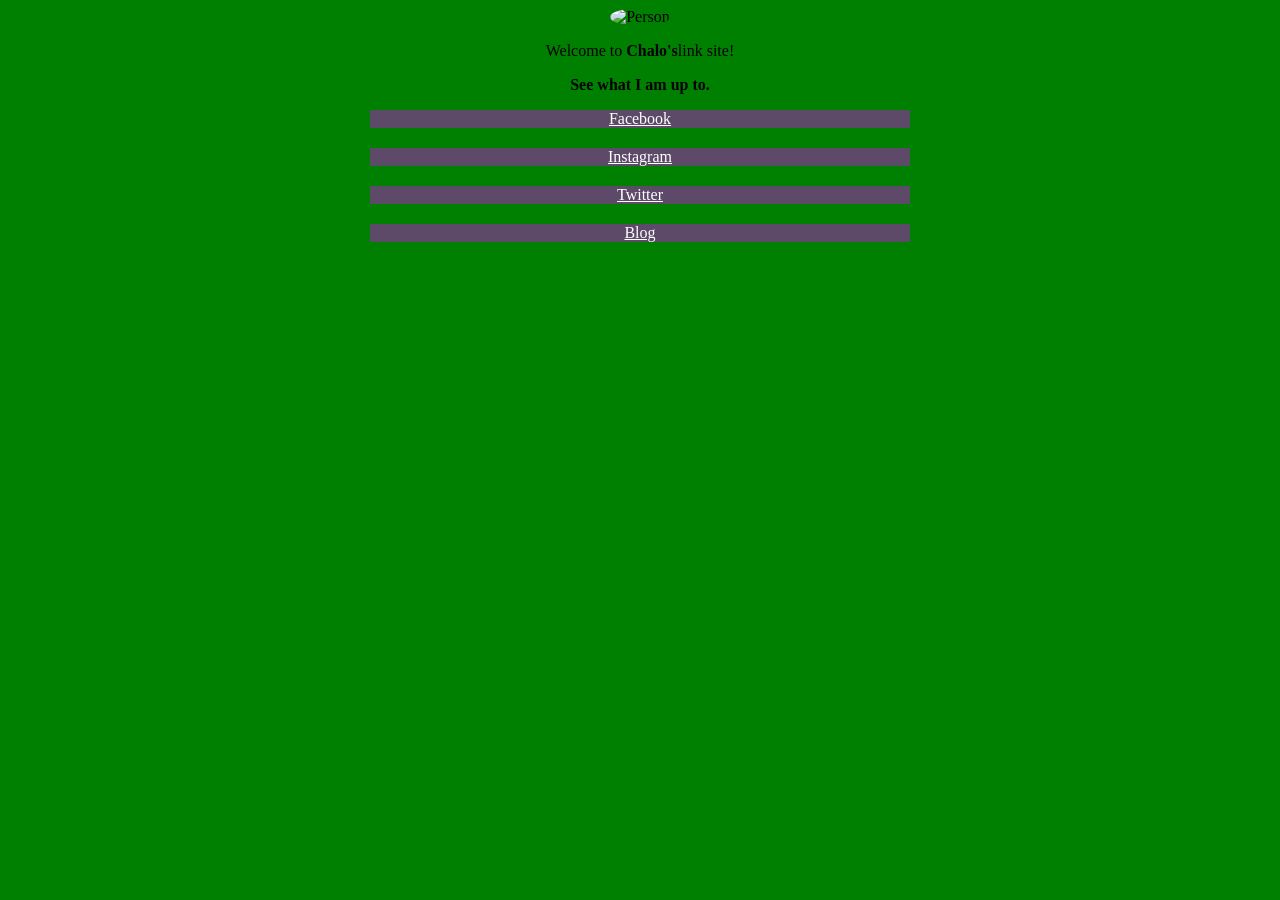
==== runtime.html @ 3d242374 "Commit runtime.html" ====
<!DOCTYPE html>
<html lang="en">
  <head>
    <meta charset="utf-8" />
    <meta name="viewport" content="width=device-width, initial-scale=1" />
    <link rel="stylesheet"style.css" />
    <title>Links website</title>
    <style>

      body {
          
          background-color: green; /* The color used for background*/
          background-repeat: no-repeat; /* Do not repeat the image */
          background-position: center; /* Center the image */
          background-size: cover; /* Resize the background image to cover the entire container */
      }

      .container {
        width: 100%;
        padding-right: 15px;
        padding-left: 15px;
        margin-right: auto;
        margin-left: auto;
      }

      .image-container {
        text-align: center;
        width: 100%;
      }

      .links-container {
        display: flex;
        flex-direction: column;
        justify-content: center;
        align-items: center;
        gap: 20px;
      }

      .link {
        min-width: 50% !important;
      }

      @media (min-width: 1200px) {
        .container {
          max-width: 1140px;
        }
      }
      @media (min-width: 992px) {
        .container {
          max-width: 960px;
        }
      }
      @media (min-width: 768px) {
      .container {
          max-width: 720px;
        }

      .link {
          width: 100%;
        }
      }
      @media (min-width: 576px) {
      .container {
          max-width: 540px;
        }
      }

      .w3-purple, .w3-hover-purple:hover {
        color: #fff!important;
        background-color: rgba(156, 39, 176, 0.6) !important;
      }

    </style>
  </head>

  <body class="w3-white">
    <!-- Content container -->
    <div class="container">
      <!-- Image and name container. Change to your picture here. -->
      <div class="image-container">
        <img
          src="C:\Users\Eve\Pictures\download.jpg"
          class="w3-margin"
          alt="Person"
          max-width="100%"
          height="150px"
          style="border-radius: 50%"
        />
        <div class="w3-text-white">
          <p class="w3-text-white w3-large"> Welcome to <span class="w3-tag w3-large w3-round w3-black w3-text-white"><strong>Chalo's</strong></span>link site!
          </p>
          <p class="w3-large"><strong>See what I am up to.</strong></p>
        </div>

        <!-- Links section 1. Replace the # inside of the "" with your links. -->
        <div class="links-container">
          <a href="#" class="w3-button w3-hover-pink w3-large w3-round w3-purple w3-border link" target="_blank"><i class="fab fa-facebook"></i>Facebook</a>
          <a href="https://www.instagram.com/chalo_chin/" class="w3-button w3-hover-pink w3-large w3-round w3-purple w3-border link" target="_blank"><i class="fab fa-instagram"></i>Instagram</a>
          <a href="https://www.x.com/shangshi/" class="w3-button w3-hover-pink w3-large w3-round w3-purple w3-border link" target="_blank"><i class="fab fa-twitter"></i>Twitter</a>
          <a href="#" class="w3-button w3-hover-pink w3-large w3-round w3-purple w3-border link" target="_blank"><i class="fa fa-code"></i>Blog</a>
        </div>
      </div>
    </div>

    <!-- Footer. This section contains an ad for W3Schools Spaces. You can leave it to support us.
    <footer class="w3-container w3-center w3-margin-top w3-margin-bottom w3-padding-top-48">
      <a class="w3-margin-bottom" href="https://www.w3schools.com/spaces" title="This website was made with W3schools Spaces. Make your own free website today!" target="_blank"> <img src="https://spaces.w3schools.com/logo_4x.png" width="50" height="50">
      </a> 
    <!-- End footer -->
    </footer>

  </body>
</html>
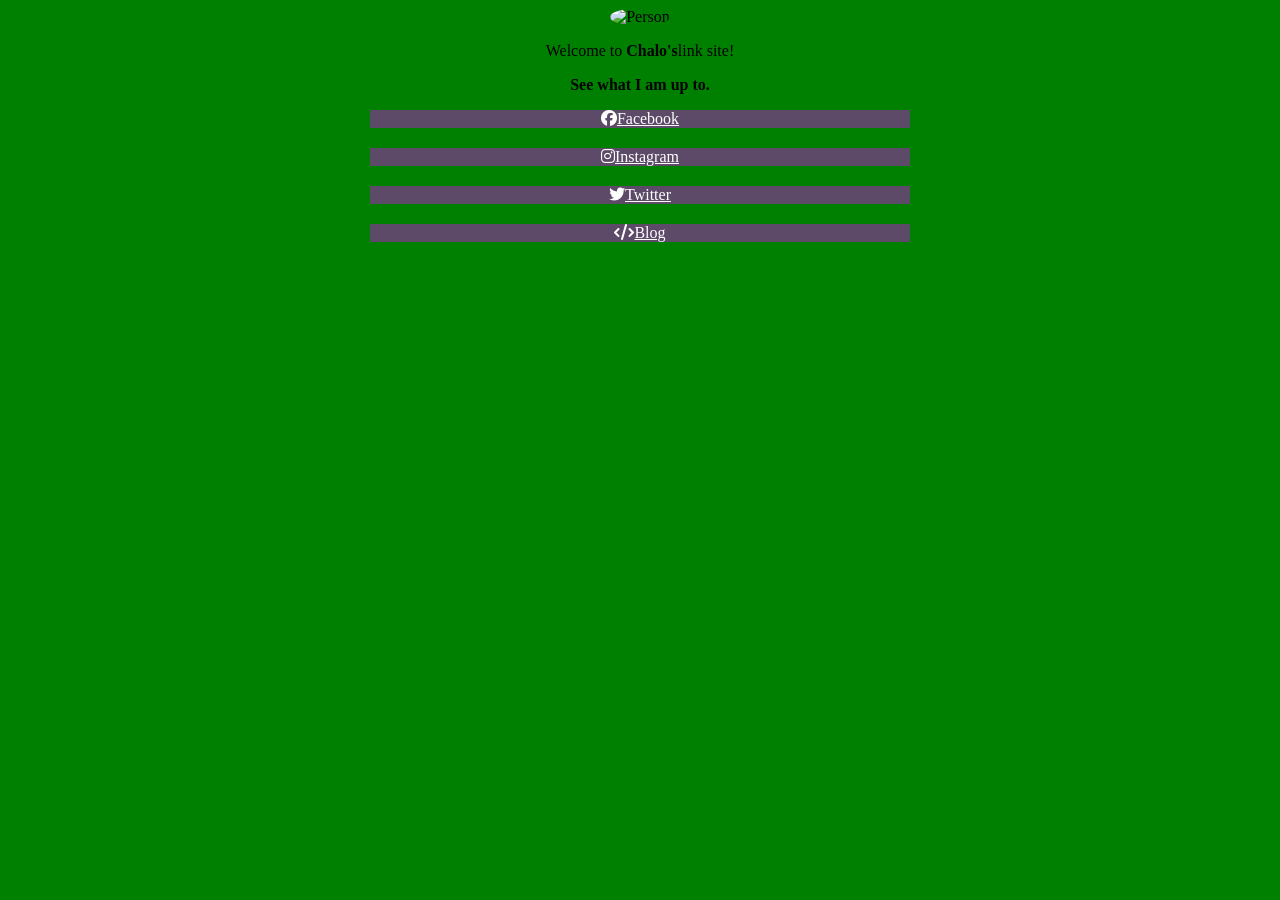
==== commit ebc26341: "Fix HTML issues: stylesheet link syntax, replace hardcoded image path, add Font Awesome CDN" ====
--- a/runtime.html
+++ b/runtime.html
@@ -3,7 +3,8 @@
   <head>
     <meta charset="utf-8" />
     <meta name="viewport" content="width=device-width, initial-scale=1" />
-    <link rel="stylesheet"style.css" />
+    <link rel="stylesheet" href="style.css" />
+    <link rel="stylesheet" href="https://cdnjs.cloudflare.com/ajax/libs/font-awesome/6.4.0/css/all.min.css" />
     <title>Links website</title>
     <style>
 
@@ -79,7 +80,7 @@
       <!-- Image and name container. Change to your picture here. -->
       <div class="image-container">
         <img
-          src="C:\Users\Eve\Pictures\download.jpg"
+          src="https://via.placeholder.com/150"
           class="w3-margin"
           alt="Person"
           max-width="100%"
@@ -104,7 +105,7 @@
 
     <!-- Footer. This section contains an ad for W3Schools Spaces. You can leave it to support us.
     <footer class="w3-container w3-center w3-margin-top w3-margin-bottom w3-padding-top-48">
-      <a class="w3-margin-bottom" href="https://www.w3schools.com/spaces" title="This website was made with W3schools Spaces. Make your own free website today!" target="_blank"> <img src="https://spaces.w3schools.com/logo_4x.png" width="50" height="50">
+      <a class="w3-margin-bottom" href="https://www.w3schools.com/spaces" title="This website was made with W3schools Spaces. Make your own free website today!" target="_blank"> <img src="https://spac[...]
       </a> 
     <!-- End footer -->
     </footer>
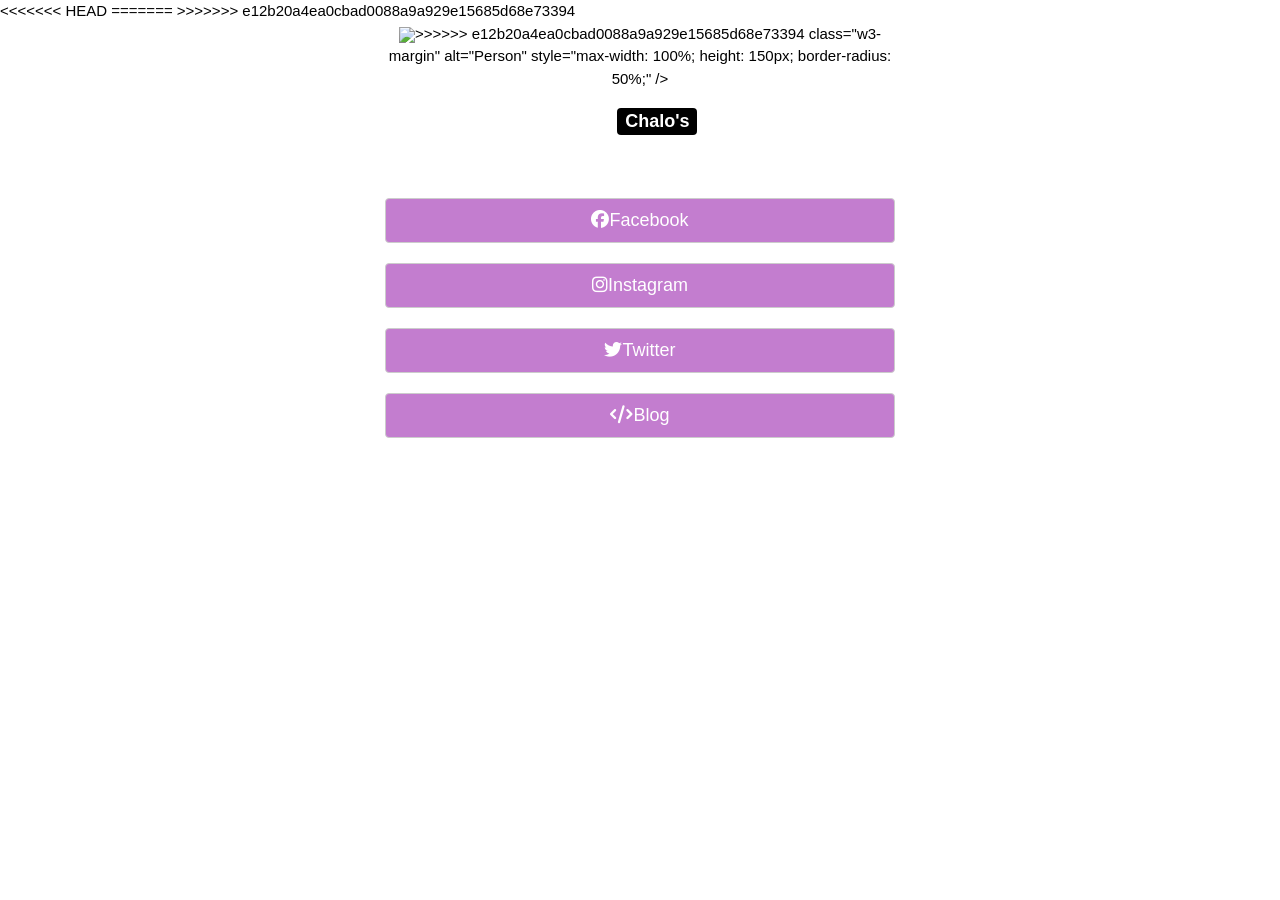
==== commit 10ab7d15: "Rename to index.html and add assets" ====
--- a/runtime.html
+++ b/runtime.html
@@ -4,7 +4,11 @@
     <meta charset="utf-8" />
     <meta name="viewport" content="width=device-width, initial-scale=1" />
     <link rel="stylesheet" href="style.css" />
+<<<<<<< HEAD
+    <link rel="stylesheet" href="https://www.w3schools.com/w3css/4/w3.css" />
+=======
     <link rel="stylesheet" href="https://cdnjs.cloudflare.com/ajax/libs/font-awesome/6.4.0/css/all.min.css" />
+>>>>>>> e12b20a4ea0cbad0088a9a929e15685d68e73394
     <title>Links website</title>
     <style>
 
@@ -80,12 +84,14 @@
       <!-- Image and name container. Change to your picture here. -->
       <div class="image-container">
         <img
+<<<<<<< HEAD
+          src="../Pictures/download.jpg"
+=======
           src="https://via.placeholder.com/150"
+>>>>>>> e12b20a4ea0cbad0088a9a929e15685d68e73394
           class="w3-margin"
           alt="Person"
-          max-width="100%"
-          height="150px"
-          style="border-radius: 50%"
+          style="max-width: 100%; height: 150px; border-radius: 50%;"
         />
         <div class="w3-text-white">
           <p class="w3-text-white w3-large"> Welcome to <span class="w3-tag w3-large w3-round w3-black w3-text-white"><strong>Chalo's</strong></span>link site!
@@ -111,4 +117,4 @@
     </footer>
 
   </body>
-</html>
+</html>
--- a/style.css
+++ b/style.css
@@ -0,0 +1,8 @@
+body {
+  background-color: magenta;
+  font-family: Arial, sans-serif;
+}
+
+h1 {
+  color: darkblue;
+}
